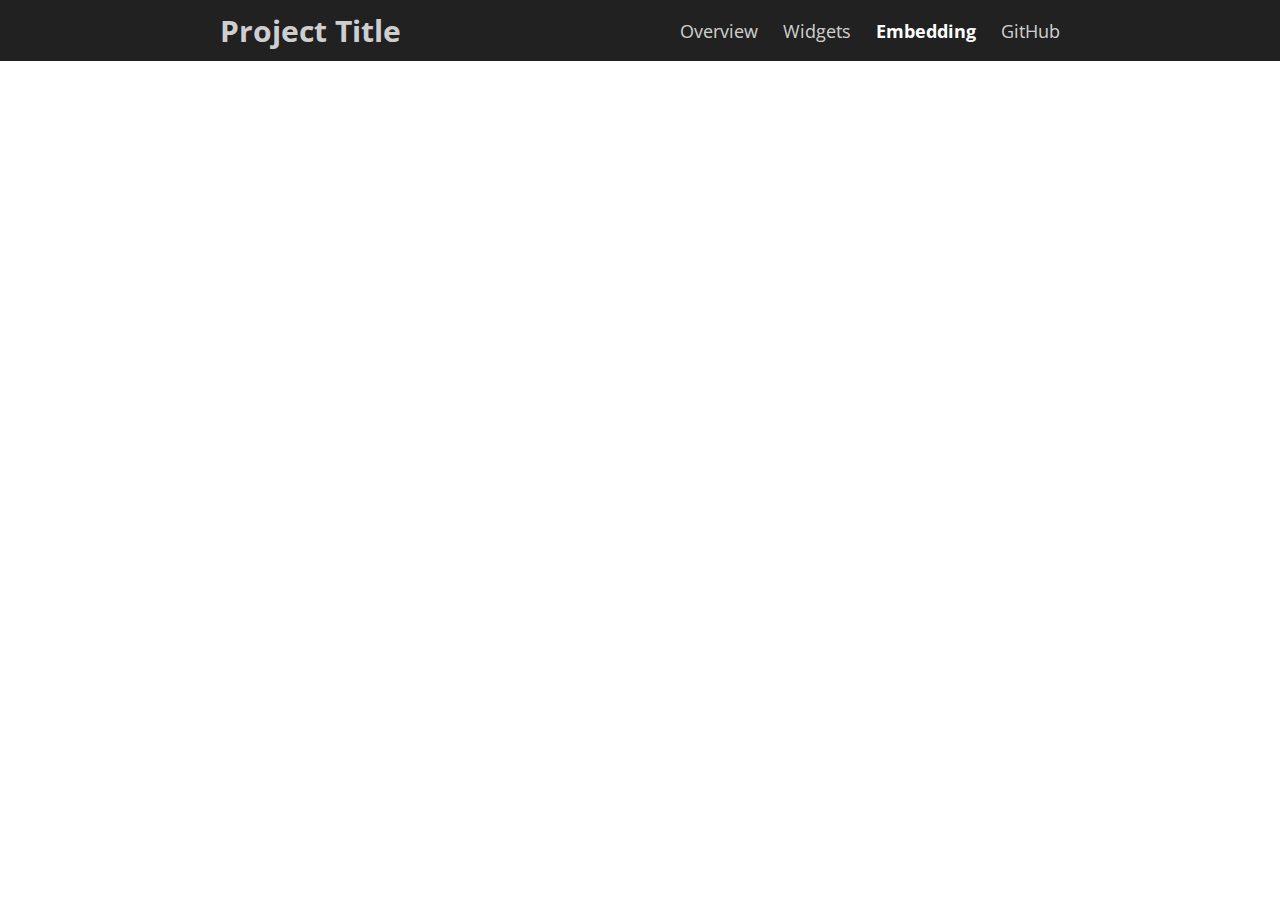
==== embedding.html @ df02e33e "first commit" ====
<!doctype html>
<html>

<head>
  <title>Project Title</title>
  <meta charset="utf-8" name="viewport" content="width=device-width, initial-scale=1">
  <link href="css/frame.css" media="screen" rel="stylesheet" type="text/css" />
  <link href="css/controls.css" media="screen" rel="stylesheet" type="text/css" />
  <link href="css/custom.css" media="screen" rel="stylesheet" type="text/css" />
  <link href='https://fonts.googleapis.com/css?family=Open+Sans:400,700' rel='stylesheet' type='text/css'>
  <link href='https://fonts.googleapis.com/css?family=Open+Sans+Condensed:300,700' rel='stylesheet' type='text/css'>
  <link href="https://fonts.googleapis.com/css?family=Source+Sans+Pro:400,700" rel="stylesheet">
  <script src="https://ajax.googleapis.com/ajax/libs/jquery/3.3.1/jquery.min.js"></script>
  <script src="js/menu.js"></script>
  <style>
    .menu-embedding {
      color: rgb(255, 255, 255) !important;
      opacity: 1 !important;
      font-weight: 700 !important;
    }
  </style>
</head>

<body class="force-no-scroll">
  <div class="menu-container"></div>
  <div class="iframe-container">
    <iframe class="iframe" src="http://yenchiah.me/geo-heatmap/GeoHeatmap.html"></iframe>
  </div>
</body>

</html>
---- css/frame.css ----
/*************************************************************************
 * GitHub: https://github.com/yenchiah/project-website-template
 * Version: v3.27
 * This CSS file is for the website frame
 * If you want to keep this template updated, avoid modifying this file
 * Instead, add your own CSS in the index.css
 *************************************************************************/

html,
body {
  margin: 0;
  padding: 0;
  background-color: white;
  font-family: 'Open Sans', Helvetica, Arial, sans-serif;
  left: 0;
  right: 0;
  width: auto;
}

a {
  outline: none;
  cursor: pointer;
}

img {
  -webkit-touch-callout: none;
  -webkit-user-select: none;
  -khtml-user-select: none;
  -moz-user-select: none;
  -ms-user-select: none;
  user-select: none;
}

video {
  -webkit-touch-callout: none;
  -webkit-user-select: none;
  -khtml-user-select: none;
  -moz-user-select: none;
  -ms-user-select: none;
  user-select: none;
}

h2 {
  font-size: 24px;
  margin: 10px 0 0 0;
  padding: 0;
  font-weight: bold;
  font-family: 'Open Sans', Helvetica, Arial, sans-serif;
}

h3 {
  font-size: 18px;
  margin: 10px 0 0 0;
  padding: 0;
  font-weight: bold;
  font-family: 'Open Sans', Helvetica, Arial, sans-serif;
}

ul,
ol {
  margin: 10px 0 10px 0;
}

li ol,
li ul {
  margin: 0;
}

hr {
  border: 0;
  height: 1px;
  background: #333;
  margin: 0 0 10px 0;
}

.menu-container {
  z-index: 2;
  position: relative;
  width: 100%;
  background-color: #212121;
  min-width: 300px;
  -webkit-touch-callout: none;
  -webkit-user-select: none;
  -khtml-user-select: none;
  -moz-user-select: none;
  -ms-user-select: none;
  user-select: none;
}

.menu {
  position: relative;
  margin: 0 auto;
  max-width: 900px;
}

.menu-table {
  padding: 10px 10px;
  width: 100%;
  margin: 0;
}

.menu-highlight {
  color: rgb(255, 255, 255) !important;
  opacity: 1 !important;
  font-weight: 700 !important;
}

.logo {
  margin-left: 20px;
}

.logo a {
  color: rgba(255, 255, 255, 0.8);
  font-family: 'Open Sans Condensed', Helvetica, Arial, sans-serif;
  font-size: 30px;
  text-decoration: none;
  font-weight: 700;
  flex: 1 auto;
}

.menu-button {
  width: 40px;
  height: 40px;
  display: none;
  cursor: pointer;
  margin-right: 20px;
}

.menu-button img {
  width: 30px;
  height: 30px;
}

.menu-items a {
  color: rgba(255, 255, 255, 0.8);
  text-decoration: none;
  font-weight: 400;
  font-size: 18px;
  flex: 1 auto;
  transition: opacity 0.1s ease-in-out;
  -moz-transition: opacity 0.1s ease-in-out;
  -webkit-transition: opacity 0.1s ease-in-out;
  font-family: 'Open Sans', Helvetica, Arial, sans-serif;
  white-space: nowrap;
}

.menu-items a:not(:last-child) {
  margin-right: 25px;
}

.menu-items a:hover {
  color: rgb(255, 255, 255);
  opacity: 1;
}

.content-container {
  z-index: 1;
  position: relative;
  width: 100%;
  min-width: 300px;
}

.content {
  position: relative;
  margin: 0 auto;
  font-size: 16px;
  font-family: 'Source Sans Pro', Helvetica, Arial, sans-serif;
  font-weight: 300;
  line-height: 1.5;
  max-width: 900px;
  overflow-x: auto;
}

.content p a,
.content ul a,
.content ol a {
  text-decoration: none;
  color: #005cbf;
}

.content p a:hover,
.content ul a:hover,
.content ol a:hover {
  text-decoration: underline;
}

.content-table {
  padding: 20px 10px;
  width: 100%;
  margin: 0;
}

.flex-column {
  display: flex;
  flex-direction: column;
  flex-wrap: wrap;
  justify-content: flex-start;
  align-items: stretch;
  align-content: stretch;
  box-sizing: border-box;
}

.flex-row-space-between {
  display: flex;
  flex-direction: row;
  flex-wrap: wrap;
  justify-content: space-between;
  align-items: center;
  align-content: stretch;
  box-sizing: border-box;
}

.flex-row {
  display: flex;
  flex-direction: row;
  flex-wrap: wrap;
  justify-content: flex-start;
  align-items: center;
  align-content: stretch;
  box-sizing: border-box;
}

.flex-row-center {
  display: flex;
  flex-direction: row;
  flex-wrap: wrap;
  justify-content: center;
  align-items: center;
  align-content: stretch;
  box-sizing: border-box;
}

.flex-item-stretch {
  flex: 1 auto;
}

.flex-item-stretch-2 {
  flex: 1 auto;
}

.flex-item-stretch-3 {
  flex: 1 auto;
}

.flex-item-stretch-4 {
  flex: 1 auto;
}

.flex-item-stretch-5 {
  flex: 1 auto;
}

.flex-item {
  margin: 0 20px;
}

.left-align {
  float: left;
}

.right-align {
  float: right;
}

.full-width {
  width: 100%;
}

.badge-text {
  font-size: 30px;
  font-weight: 700;
}

.text {
  margin: 10px 0 10px 0;
  padding: 0;
}

.text-large-margin {
  margin: 15px 0 15px 0;
  padding: 0;
}

.text-small-margin {
  margin: 5px 0 5px 0;
  padding: 0;
}

.text-no-margin {
  margin: 0;
  padding: 0;
}

.image {
  border-radius: 2px;
  width: 100%;
  margin: 15px 0;
  -webkit-touch-callout: none;
  -webkit-user-select: none;
  -khtml-user-select: none;
  -moz-user-select: none;
  -ms-user-select: none;
  user-select: none;
  display: flex;
}

.image.center {
  align-self: center;
}

.image img,
.image video {
  width: 100%;
  height: 100%;
  box-sizing: border-box;
  display: table-cell;
  overflow: hidden;
  border-radius: 2px;
}

.adaptive-image {
  background-position: center;
  background-repeat: no-repeat;
  background-size: cover;
}

.image-wrap-text {
  float: left;
  margin: 5px 40px 25px 0;
}

.image-caption {
  width: 100%;
  text-align: center;
  margin-top: -10px;
  margin-bottom: 10px;
}

.max-width-400 {
  max-width: 400px;
}

.max-width-140 {
  max-width: 140px;
}

ol.publication {
  display: flex;
  flex-direction: column-reverse;
  list-style: none;
  margin: 7px 0 7px 0;
  padding: 0;
  flex-wrap: wrap;
}

ol.publication li {
  display: flex;
  align-items: baseline;
  margin: 0;
  padding: 0;
}

ol.publication li p:before {
  line-height: 1;
  margin-right: 5px;
}

ol.publication.C-list {
  counter-reset: C-counter;
}

ol.publication.C-list li p {
  counter-increment: C-counter;
}

ol.publication.C-list li p:before {
  content: "[C"counter(C-counter)"]";
}

ol.publication.J-list {
  counter-reset: J-counter;
}

ol.publication.J-list li p {
  counter-increment: J-counter;
}

ol.publication.J-list li p:before {
  content: "[J"counter(J-counter)"]";
}

ol.publication.T-list {
  counter-reset: T-counter;
}

ol.publication.T-list li p {
  counter-increment: T-counter;
}

ol.publication.T-list li p:before {
  content: "[T"counter(T-counter)"]";
}

ol.publication.O-list {
  counter-reset: O-counter;
}

ol.publication.O-list li p {
  counter-increment: O-counter;
}

ol.publication.O-list li p:before {
  content: "[O"counter(O-counter)"]";
}

ol.publication.P-list {
  counter-reset: P-counter;
}

ol.publication.P-list li p {
  counter-increment: P-counter;
}

ol.publication.P-list li p:before {
  content: "[P"counter(P-counter)"]";
}

ol.publication.M-list {
  counter-reset: M-counter;
}

ol.publication.M-list li p {
  counter-increment: M-counter;
}

ol.publication.M-list li p:before {
  content: "[M"counter(M-counter)"]";
}

ol.publication.F-list {
  counter-reset: F-counter;
}

ol.publication.F-list li p {
  counter-increment: F-counter;
}

ol.publication.F-list li p:before {
  content: "[F"counter(F-counter)"]";
}

ol.publication.A-list {
  counter-reset: A-counter;
}

ol.publication.A-list li p {
  counter-increment: A-counter;
}

ol.publication.A-list li p:before {
  content: "[A"counter(A-counter)"]";
}

ol.nested {
  list-style: none;
  counter-reset: item;
}

ol.nested>li:before {
  counter-increment: item;
  content: counters(item, ".") ". ";
  padding-right: 0.6em;
}

.noselect {
  -webkit-touch-callout: none;
  -webkit-user-select: none;
  -khtml-user-select: none;
  -moz-user-select: none;
  -ms-user-select: none;
  user-select: none;
}

.center-align-content {
  display: flex;
  justify-content: center;
  align-items: center;
}

.left-align-content {
  display: flex;
  justify-content: flex-start;
  align-items: center;
}

.text-large {
  font-size: 20px;
}

.text-small {
  font-size: 12px;
}

.text-italic {
  font-style: italic;
}

.text-justify {
  text-align: justify;
}

.text-center {
  text-align: center;
}

.iframe-container {
  position: absolute;
  top: 61px;
  bottom: 0;
  left: 0;
  height: auto;
  width: 100%;
  min-width: 300px;
}

.iframe {
  border: 0;
  width: 100%;
  height: 100%;
}

.iframe-in-body {
  width: 100%;
  height: 400px;
  border: 1px solid #666666;
  margin: 15px 0;
}

.iframe-in-tab {
  width: 100%;
  height: 400px;
  border: 0;
  margin: 0;
  padding: 0;
}

.force-no-scroll {
  overflow-y: hidden;
}

.force-scroll {
  overflow-y: scroll;
}

.highlight-text {
  font-weight: bold;
}

.custom-text-info,
.custom-text-info p,
.custom-text-info a {
  color: #17a2b8;
}

.custom-text-info a:hover {
  color: #007082;
}

.custom-text-primary,
.custom-text-primary p,
.custom-text-primary a {
  color: #007bff;
}

.custom-text-primary a:hover {
  color: #005cbf;
}

.custom-text-danger,
.custom-text-danger p,
.custom-text-danger a {
  color: #dc3545;
}

.custom-text-danger a:hover {
  color: #a71120;
}

.gallery {
  display: flex;
  flex-direction: row;
  flex-wrap: wrap;
  justify-content: flex-start;
  align-items: center;
  align-content: stretch;
  box-sizing: border-box;
  width: 100%;
  padding: 0 10px;
}

.gallery a {
  border: 1px solid rgba(0, 0, 0, 0);
  color: black;
  text-decoration: none;
  padding: 10px;
  cursor: default;
  -webkit-touch-callout: none;
  -webkit-user-select: none;
  -khtml-user-select: none;
  -moz-user-select: none;
  -ms-user-select: none;
  user-select: none;
}

.gallery a>img,
.gallery a>video {
  border-radius: 2px;
  width: 100%;
  background-image: url(../img/loading.gif);
  background-repeat: no-repeat;
  background-size: 30px 30px;
  background-position: center;
  min-height: 50px;
}

.gallery a>div {
  width: 100%;
  text-align: center;
}

.custom-table-container {
  display: grid;
  width: fit-content;
  width: -moz-fit-content;
  margin: 15px 0;
}

.custom-table-container.center {
  margin-left: auto;
  margin-right: auto;
}

.custom-table {
  display: block;
  overflow-x: auto;
  border: 1px solid #666666;
  border-collapse: collapse;
  border-spacing: 0;
  empty-cells: show;
  margin: 0;
  padding: 0;
}

.custom-table thead {
  text-align: left;
  border-bottom: 1px solid #666666;
}

.custom-table tfoot {
  border-top: 1px solid #666666;
}

.custom-table tr.bg-color-gray {
  background-color: #dadada;
}

.custom-table tr.bg-color-light-gray {
  background-color: #efefef;
}

.custom-table td,
.custom-table th {
  padding: 5px 10px;
}

.no-top-margin {
  margin-top: 0;
}

.no-bottom-margin {
  margin-bottom: 0;
}

.break-long-url {
  /* These are technically the same, but use both */
  overflow-wrap: break-word;
  word-wrap: break-word;

  -ms-word-break: break-all;
  /* This is the dangerous one in WebKit, as it breaks things wherever */
  word-break: break-all;
  /* Instead use this non-standard one: */
  word-break: break-word;

  /* Adds a hyphen where the word breaks, if supported (No Blink) */
  -ms-hyphens: auto;
  -moz-hyphens: auto;
  -webkit-hyphens: auto;
  hyphens: auto;
}

.graph-title {
  font-size: 20px;
  margin-bottom: 0;
  margin-top: 15px;
}

.add-top-margin {
  margin-top: 15px;
}

.add-top-margin-small {
  margin-top: 5px;
}

.add-top-margin-large {
  margin-top: 20px;
}

.add-bottom-margin {
  margin-bottom: 15px;
}

.add-bottom-margin-small {
  margin-bottom: 5px;
}

.add-bottom-margin-large {
  margin-bottom: 20px;
}

@media screen and (min-width: 900px) {
  .flex-item-stretch {
    flex: 1;
  }

  .flex-item-stretch-2 {
    flex: 2;
  }

  .flex-item-stretch-3 {
    flex: 3;
  }

  .flex-item-stretch-4 {
    flex: 4;
  }

  .flex-item-stretch-5 {
    flex: 5;
  }
}

@media screen and (max-width: 750px) {
  .logo {
    -webkit-tap-highlight-color: transparent;
  }

  .menu-items {
    display: none;
    width: 100%;
  }

  .menu-items a:first-child {
    margin-top: 10px;
  }

  .menu-items a {
    width: 100%;
    padding: 10px 0;
    border-top: 1px solid rgba(255, 255, 255, 0.5);
  }

  .menu-button {
    display: flex;
    flex-direction: row;
    flex-wrap: wrap;
    justify-content: flex-end;
    align-items: center;
    align-content: stretch;
    box-sizing: border-box;
    -webkit-tap-highlight-color: transparent;
  }

  .menu-button:focus {
    pointer-events: none;
  }

  .menu-button:focus+.menu-items {
    display: block;
  }

  .menu-button:focus+.menu-items a {
    display: block;
  }

  .menu-items:hover {
    display: block;
  }

  .menu-items>a {
    display: block;
  }

  .image-wrap-text {
    max-width: 100%;
    margin-bottom: 20px;
    margin-right: 0;
  }
}

@media screen and (min-width: 900px) {
  .gallery a {
    flex: 1 0 25%;
    max-width: 25%;
  }
}

@media screen and (min-width: 700px) and (max-width: 900px) {
  .gallery a {
    flex: 1 0 33.3%;
    max-width: 33.3%;
  }
}

@media screen and (min-width: 500px) and (max-width: 700px) {
  .gallery a {
    flex: 1 0 50%;
    max-width: 50%;
  }
}

@media screen and (max-width: 500px) {
  .gallery a {
    flex: 1 0 100%;
    max-width: 100%;
  }
}
---- css/controls.css ----
/*************************************************************************
 * GitHub: https://github.com/yenchiah/project-website-template
 * Version: v3.27
 * This CSS file has control elements that do not require JavaScript
 * If you want to keep this template updated, avoid modifying this file
 * Instead, add your own CSS in the index.css
 *************************************************************************/

.custom-image-button {
  display: flex;
  flex-direction: column;
  flex-wrap: wrap;
  justify-content: flex-start;
  align-items: stretch;
  align-content: stretch;
  box-sizing: border-box;
  text-decoration: none;
  -webkit-touch-callout: none;
  -webkit-user-select: none;
  -khtml-user-select: none;
  -moz-user-select: none;
  -ms-user-select: none;
  user-select: none;
}

.custom-button {
  font-family: 'Open Sans', Helvetica, Arial, sans-serif;
  padding: 10px 20px;
  text-align: center;
  font-size: 14px;
  line-height: 15px;
  outline: none;
  border-radius: 2px;
  cursor: pointer;
  box-shadow: none;
  transition: background-color 0.1s, box-shadow 0.1s, border 0.1s;
  text-decoration: none;
  display: block;
  box-sizing: border-box;
  color: white;
  border: 1px solid #7d7d7d;
  background-color: #7d7d7d;
  -webkit-touch-callout: none;
  -webkit-user-select: none;
  -khtml-user-select: none;
  -moz-user-select: none;
  -ms-user-select: none;
  user-select: none;
}

.custom-button:not(:disabled):hover {
  background-color: #4d4d4d;
  border-color: #4d4d4d;
}

.custom-button:not(:disabled):active {
  background-color: #4d4d4d;
  border-color: #4d4d4d;
}

.custom-button:disabled {
  opacity: 0.4;
  cursor: default;
}

.custom-button-primary {
  background-color: #007bff;
  border-color: #007bff;
}

.custom-button-primary:not(:disabled):hover {
  background-color: #005cbf;
  border-color: #005cbf;
}

.custom-button-primary:not(:disabled):active {
  background-color: #005cbf;
  border-color: #005cbf;
}

.custom-button-danger {
  background-color: #dc3545;
  border-color: #dc3545;
}

.custom-button-danger:not(:disabled):hover {
  background-color: #a71120;
  border-color: #a71120;
}

.custom-button-danger:not(:disabled):active {
  background-color: #a71120;
  border-color: #a71120;
}

.custom-button-info {
  background-color: #17a2b8;
  border-color: #17a2b8;
}

.custom-button-info:not(:disabled):hover {
  background-color: #007082;
  border-color: #007082;
}

.custom-button-info:not(:disabled):active {
  background-color: #007082;
  border-color: #007082;
}

.custom-button-flat {
  font-family: 'Open Sans', Helvetica, Arial, sans-serif;
  text-align: center;
  font-size: 16px;
  line-height: 16px;
  outline: none;
  border-radius: 48px;
  cursor: pointer;
  box-shadow: none;
  transition: background-color 0.1s, box-shadow 0.1s, border 0.1s;
  text-decoration: none;
  color: black;
  border: 1px solid #777777;
  background-color: white;
  padding: 13px;
  display: flex;
  flex-direction: row;
  flex-wrap: wrap;
  justify-content: center;
  align-items: center;
  align-content: center;
  box-sizing: border-box;
  -webkit-touch-callout: none;
  -webkit-user-select: none;
  -khtml-user-select: none;
  -moz-user-select: none;
  -ms-user-select: none;
  user-select: none;
}

.custom-button-flat.large {
  font-size: 18px;
  line-height: 18px;
  padding: 17px;
  border-radius: 56px;
}

.custom-button-flat.small {
  font-size: 14px;
  line-height: 14px;
  padding: 12px;
  border-radius: 42px;
}

.custom-button-flat:disabled {
  opacity: 0.4;
  cursor: default;
}

.custom-button-flat img {
  width: 20px;
  height: 20px;
}

.custom-button-flat.small img {
  width: 16px;
  height: 16px;
}

.custom-button-flat.large img {
  width: 24px;
  height: 24px;
}

.custom-button-flat span {
  margin-left: 6px;
}

input.custom-textbox,
textarea.custom-textbox {
  font-family: 'Source Sans Pro', Helvetica, Arial, sans-serif;
  box-sizing: border-box;
  padding: 5px 10px;
  background: rgb(255, 255, 255);
  border: 1px solid #7d7d7d;
  font-size: 16px;
  outline: none;
  border-radius: 2px;
  resize: vertical;
}

input.custom-textbox {
  min-height: 37px;
  max-height: 37px;
}

textarea.custom-textbox {
  min-height: 60px;
  max-height: 200px;
}

input[readonly].custom-textbox,
textarea[readonly].custom-textbox {
  cursor: default;
  background: rgb(230, 230, 230);
}

.control-group {
  display: flex;
  flex-direction: row;
  flex-wrap: wrap;
  justify-content: flex-start;
  align-items: center;
  align-content: stretch;
  box-sizing: border-box;
  -webkit-touch-callout: none;
  -webkit-user-select: none;
  -khtml-user-select: none;
  -moz-user-select: none;
  -ms-user-select: none;
  user-select: none;
}

.control-group .custom-image-button {
  margin: 10px 0 10px 0;
}

.control-group .custom-image-button:not(:last-child) {
  margin-right: 15px;
}

.control-group .custom-button {
  margin: 10px 0 10px 0;
}

.control-group .custom-button:not(:last-child) {
  margin-right: 15px;
}

.control-group .custom-button-flat {
  margin: 10px 0 10px 0;
}

.control-group .custom-button-flat:not(:last-child) {
  margin-right: 15px;
}

.control-group .custom-textbox {
  margin: 10px 0 10px 0;
}

.control-group .custom-textbox:not(:last-child) {
  margin-right: 15px;
}

@media screen and (max-width: 500px) {
  .stretch-on-mobile {
    margin-left: 0 !important;
    margin-right: 0 !important;
    flex: 1 0 100%;
    max-width: 100%;
  }
}

.pulse-white {
  box-shadow: 0 0 0 rgba(255, 255, 255, 0.5);
  animation: pulse-white 2s infinite;
}

@-webkit-keyframes pulse-white {
  0% {
    -webkit-box-shadow: 0 0 0 0 rgba(255, 255, 255, 0.5);
  }

  70% {
    -webkit-box-shadow: 0 0 0 15px rgba(255, 255, 255, 0);
  }

  100% {
    -webkit-box-shadow: 0 0 0 0 rgba(255, 255, 255, 0);
  }
}

@keyframes pulse-white {
  0% {
    -moz-box-shadow: 0 0 0 0 rgba(255, 255, 255, 0.5);
    box-shadow: 0 0 0 0 rgba(255, 255, 255, 0.5);
  }

  70% {
    -moz-box-shadow: 0 0 0 15px rgba(255, 255, 255, 0);
    box-shadow: 0 0 0 15px rgba(255, 255, 255, 0);
  }

  100% {
    -moz-box-shadow: 0 0 0 0 rgba(255, 255, 255, 0);
    box-shadow: 0 0 0 0 rgba(255, 255, 255, 0);
  }
}

.pulse-black {
  box-shadow: 0 0 0 rgba(0, 0, 0, 0.5);
  animation: pulse-black 2s infinite;
}

@-webkit-keyframes pulse-black {
  0% {
    -webkit-box-shadow: 0 0 0 0 rgba(0, 0, 0, 0.5);
  }

  70% {
    -webkit-box-shadow: 0 0 0 15px rgba(0, 0, 0, 0);
  }

  100% {
    -webkit-box-shadow: 0 0 0 0 rgba(0, 0, 0, 0);
  }
}

@keyframes pulse-black {
  0% {
    -moz-box-shadow: 0 0 0 0 rgba(0, 0, 0, 0.5);
    box-shadow: 0 0 0 0 rgba(0, 0, 0, 0.5);
  }

  70% {
    -moz-box-shadow: 0 0 0 15px rgba(0, 0, 0, 0);
    box-shadow: 0 0 0 15px rgba(0, 0, 0, 0);
  }

  100% {
    -moz-box-shadow: 0 0 0 0 rgba(0, 0, 0, 0);
    box-shadow: 0 0 0 0 rgba(0, 0, 0, 0);
  }
}

.pulse-primary {
  box-shadow: 0 0 0 rgba(0, 123, 255, 0.5);
  animation: pulse-primary 2s infinite;
}

@-webkit-keyframes pulse-primary {
  0% {
    -webkit-box-shadow: 0 0 0 0 rgba(0, 123, 255, 0.5);
  }

  70% {
    -webkit-box-shadow: 0 0 0 15px rgba(0, 123, 255, 0);
  }

  100% {
    -webkit-box-shadow: 0 0 0 0 rgba(0, 123, 255, 0);
  }
}

@keyframes pulse-primary {
  0% {
    -moz-box-shadow: 0 0 0 0 rgba(0, 123, 255, 0.5);
    box-shadow: 0 0 0 0 rgba(0, 123, 255, 0.5);
  }

  70% {
    -moz-box-shadow: 0 0 0 15px rgba(0, 123, 255, 0);
    box-shadow: 0 0 0 15px rgba(0, 123, 255, 0);
  }

  100% {
    -moz-box-shadow: 0 0 0 0 rgba(0, 123, 255, 0);
    box-shadow: 0 0 0 0 rgba(0, 123, 255, 0);
  }
}

.pulse-danger {
  box-shadow: 0 0 0 rgba(220, 53, 69, 0.5);
  animation: pulse-danger 2s infinite;
}

@-webkit-keyframes pulse-danger {
  0% {
    -webkit-box-shadow: 0 0 0 0 rgba(220, 53, 69, 0.5);
  }

  70% {
    -webkit-box-shadow: 0 0 0 15px rgba(220, 53, 69, 0);
  }

  100% {
    -webkit-box-shadow: 0 0 0 0 rgba(220, 53, 69, 0);
  }
}

@keyframes pulse-danger {
  0% {
    -moz-box-shadow: 0 0 0 0 rgba(220, 53, 69, 0.5);
    box-shadow: 0 0 0 0 rgba(220, 53, 69, 0.5);
  }

  70% {
    -moz-box-shadow: 0 0 0 15px rgba(220, 53, 69, 0);
    box-shadow: 0 0 0 15px rgba(220, 53, 69, 0);
  }

  100% {
    -moz-box-shadow: 0 0 0 0 rgba(220, 53, 69, 0);
    box-shadow: 0 0 0 0 rgba(220, 53, 69, 0);
  }
}

.pulse-info {
  box-shadow: 0 0 0 rgba(23, 162, 184, 0.5);
  animation: pulse-info 2s infinite;
}

@-webkit-keyframes pulse-info {
  0% {
    -webkit-box-shadow: 0 0 0 0 rgba(23, 162, 184, 0.5);
  }

  70% {
    -webkit-box-shadow: 0 0 0 15px rgba(23, 162, 184, 0);
  }

  100% {
    -webkit-box-shadow: 0 0 0 0 rgba(23, 162, 184, 0);
  }
}

@keyframes pulse-info {
  0% {
    -moz-box-shadow: 0 0 0 0 rgba(23, 162, 184, 0.5);
    box-shadow: 0 0 0 0 rgba(23, 162, 184, 0.5);
  }

  70% {
    -moz-box-shadow: 0 0 0 15px rgba(23, 162, 184, 0);
    box-shadow: 0 0 0 15px rgba(23, 162, 184, 0);
  }

  100% {
    -moz-box-shadow: 0 0 0 0 rgba(23, 162, 184, 0);
    box-shadow: 0 0 0 0 rgba(23, 162, 184, 0);
  }
}
---- css/custom.css ----
/*************************************************************************
 * Your custom CSS file
 *************************************************************************/

.custom-dropdown {
  width: 240px;
}

.custom-textbox {
  width: 240px;
}

#dialog-1,
#dialog-2,
#dialog-3,
#dialog-4,
#share-dialog {
  display: none;
}

#share-url {
  width: 100%;
  -webkit-touch-callout: default !important;
  -webkit-user-select: text !important;
  -khtml-user-select: text !important;
  -moz-user-select: text !important;
  -ms-user-select: text !important;
  user-select: text !important;
}

#share-url-copy-prompt {
  display: none;
  color: #007bff;
}
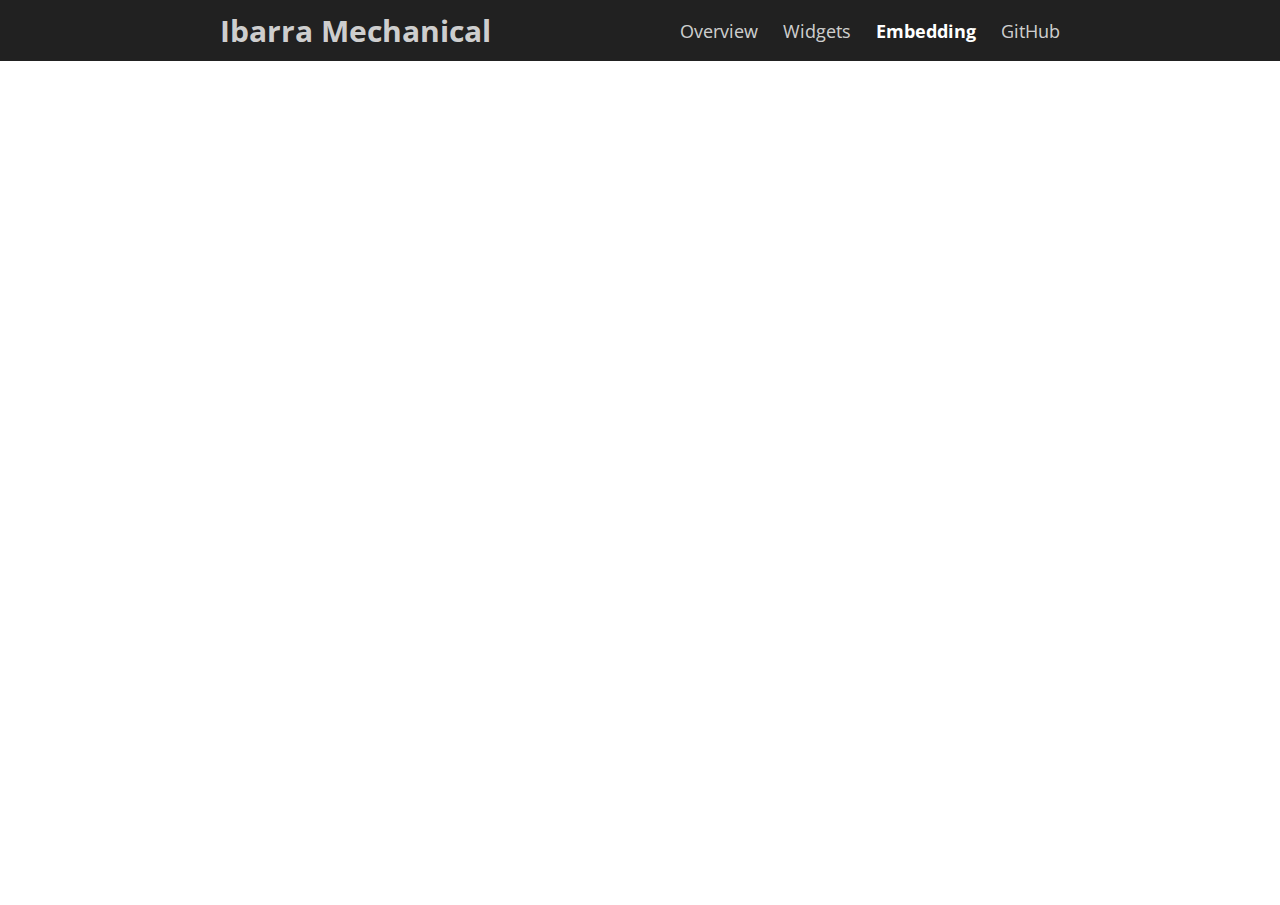
==== commit 9a044160: "Update embedding.html" ====
--- a/embedding.html
+++ b/embedding.html
@@ -2,7 +2,7 @@
 <html>
 
 <head>
-  <title>Project Title</title>
+  <title>Ibarra Mechanical</title>
   <meta charset="utf-8" name="viewport" content="width=device-width, initial-scale=1">
   <link href="css/frame.css" media="screen" rel="stylesheet" type="text/css" />
   <link href="css/controls.css" media="screen" rel="stylesheet" type="text/css" />
@@ -28,4 +28,4 @@
   </div>
 </body>
 
-</html>+</html>
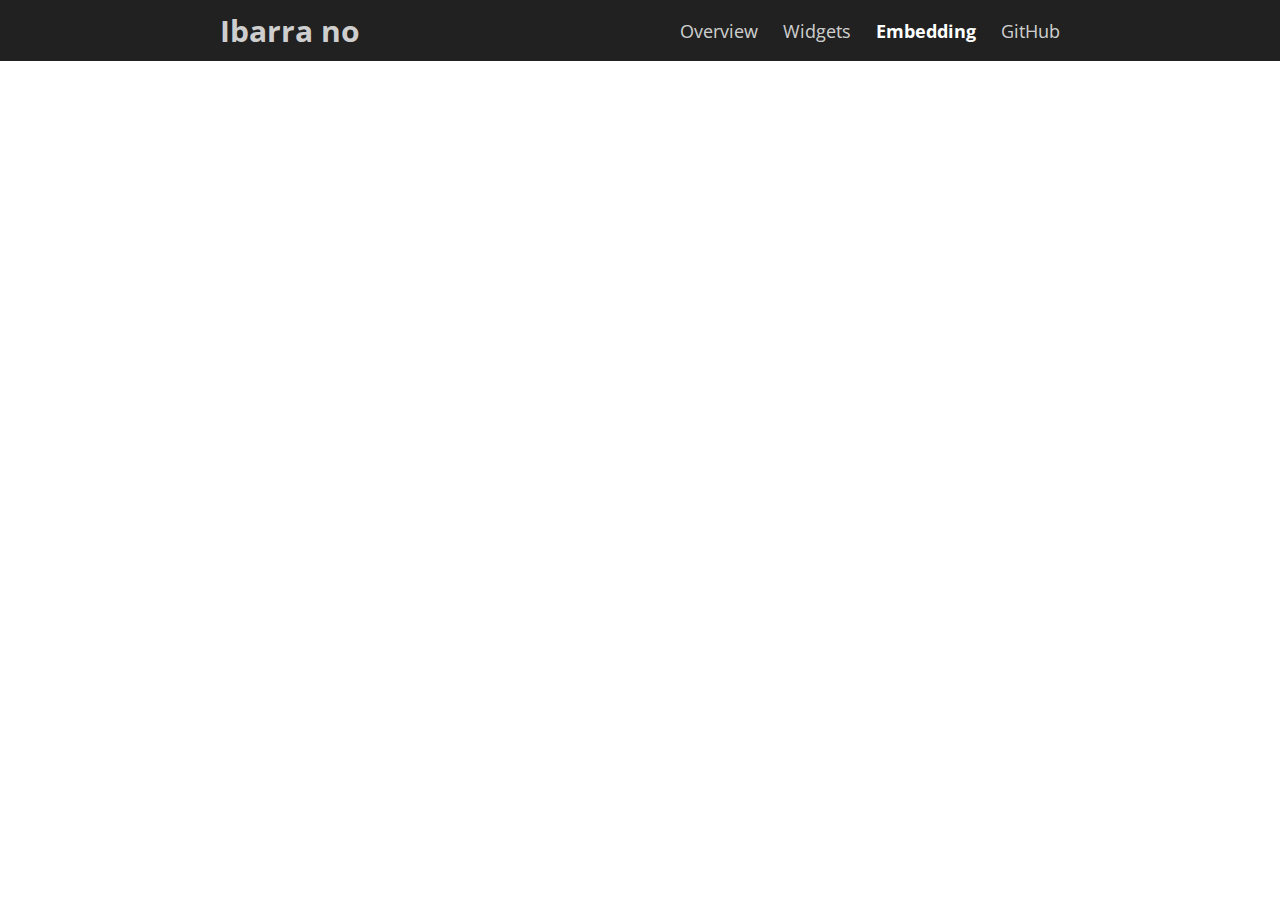
==== commit 72d725e2: "Update embedding.html" ====
--- a/embedding.html
+++ b/embedding.html
@@ -2,7 +2,7 @@
 <html>
 
 <head>
-  <title>Ibarra Mechanical</title>
+  <title>Ibarra ss</title>
   <meta charset="utf-8" name="viewport" content="width=device-width, initial-scale=1">
   <link href="css/frame.css" media="screen" rel="stylesheet" type="text/css" />
   <link href="css/controls.css" media="screen" rel="stylesheet" type="text/css" />
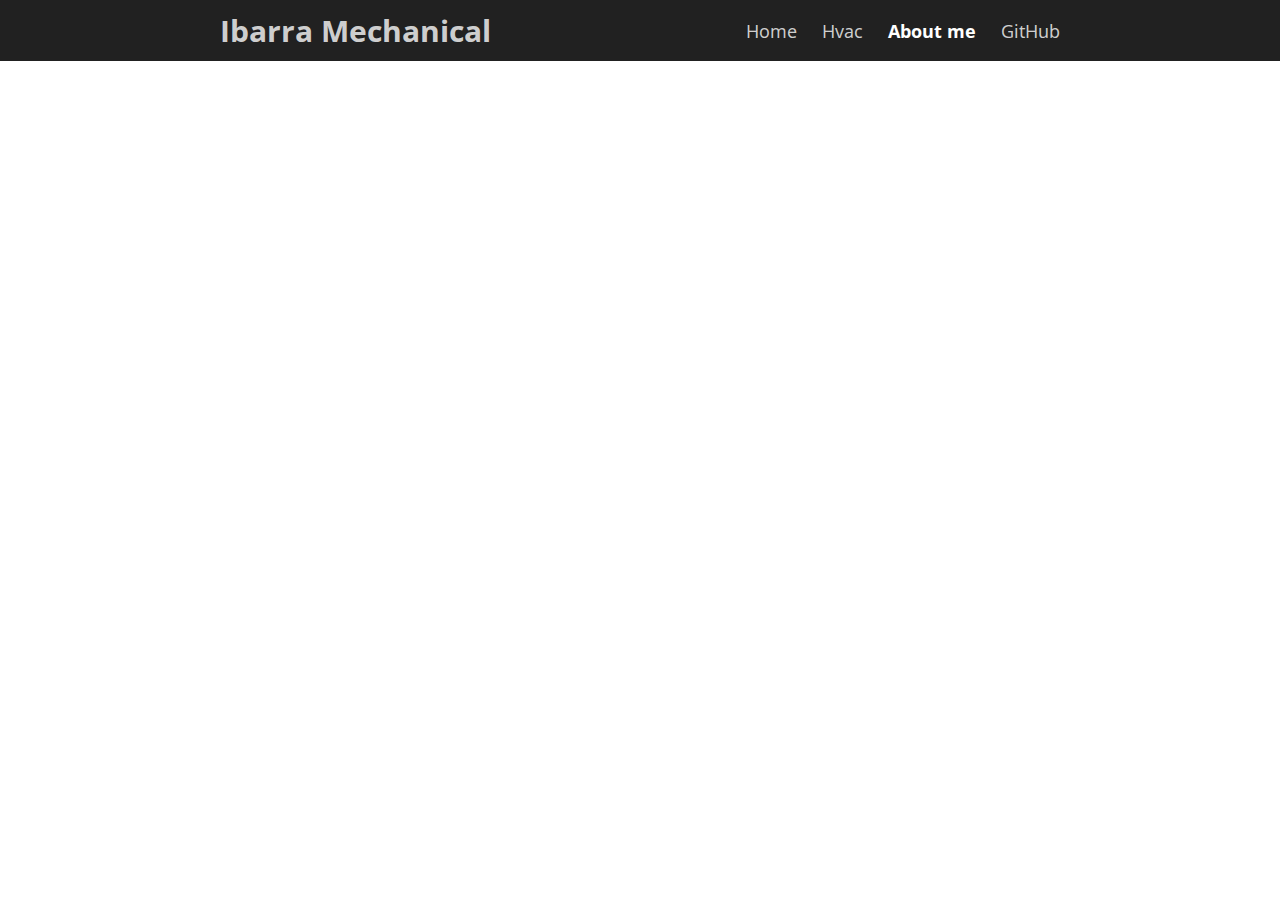
==== commit 8efcbed7: "fixing coment" ====
--- a/embedding.html
+++ b/embedding.html
@@ -2,7 +2,7 @@
 <html>
 
 <head>
-  <title>Ibarra ss</title>
+  <title>Ibarra Mehcanical</title>
   <meta charset="utf-8" name="viewport" content="width=device-width, initial-scale=1">
   <link href="css/frame.css" media="screen" rel="stylesheet" type="text/css" />
   <link href="css/controls.css" media="screen" rel="stylesheet" type="text/css" />
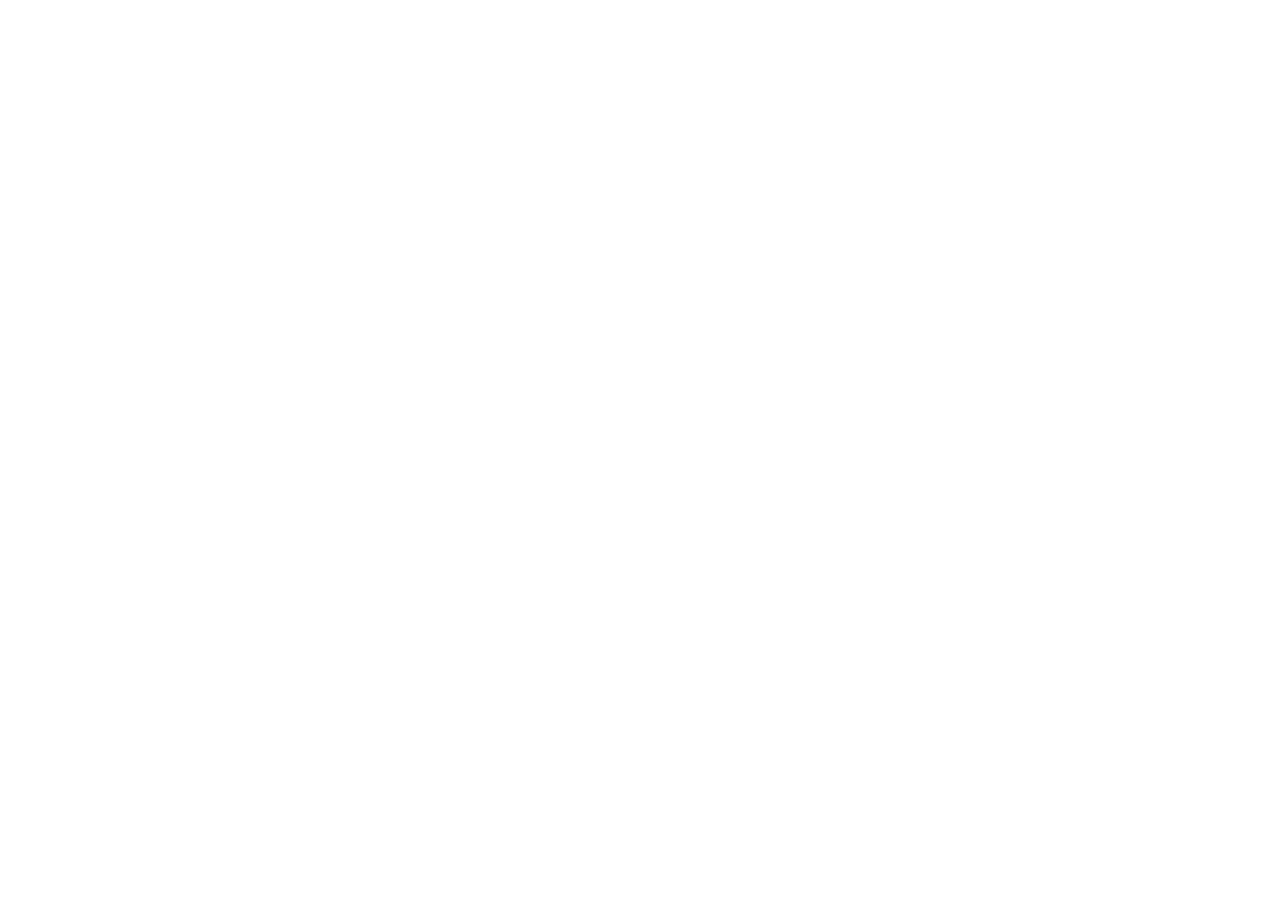
==== commit a95c0ff4: "bunch of stuff" ====
--- a/embedding.html
+++ b/embedding.html
@@ -20,12 +20,12 @@
     }
   </style>
 </head>
-
+<!--
 <body class="force-no-scroll">
   <div class="menu-container"></div>
   <div class="iframe-container">
     <iframe class="iframe" src="http://yenchiah.me/geo-heatmap/GeoHeatmap.html"></iframe>
   </div>
-</body>
+</body>  -->
 
 </html>
--- a/css/frame.css
+++ b/css/frame.css
@@ -8,13 +8,14 @@
 
 html,
 body {
-  margin: 0;
+  margin: 0px;
   padding: 0;
   background-color: white;
   font-family: 'Open Sans', Helvetica, Arial, sans-serif;
   left: 0;
   right: 0;
-  width: auto;
+  width: 100%
+  height: 100%;
 }
 
 a {
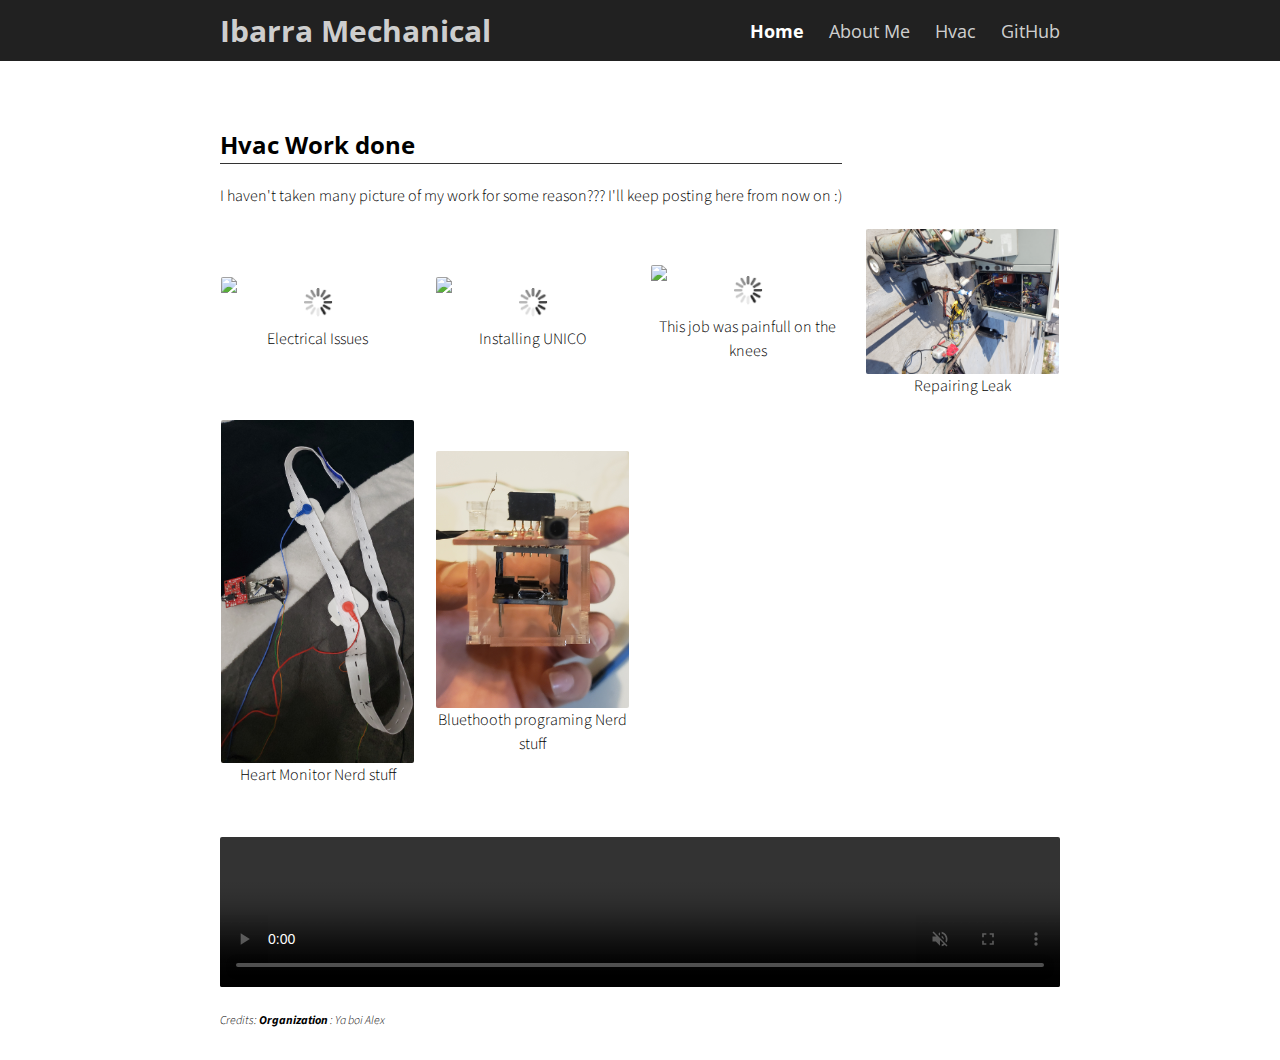
==== commit a8ed12a1: "photos" ====
--- a/embedding.html
+++ b/embedding.html
@@ -2,9 +2,10 @@
 <html>
 
 <head>
-  <title>Ibarra Mehcanical</title>
+  <title>Ibarra Mechanical</title>
   <meta charset="utf-8" name="viewport" content="width=device-width, initial-scale=1">
   <link href="css/frame.css" media="screen" rel="stylesheet" type="text/css" />
+  <link href="https://fonts.googleapis.com/css?family=Quicksand:300,500" rel="stylesheet">
   <link href="css/controls.css" media="screen" rel="stylesheet" type="text/css" />
   <link href="css/custom.css" media="screen" rel="stylesheet" type="text/css" />
   <link href='https://fonts.googleapis.com/css?family=Open+Sans:400,700' rel='stylesheet' type='text/css'>
@@ -12,20 +13,433 @@
   <link href="https://fonts.googleapis.com/css?family=Source+Sans+Pro:400,700" rel="stylesheet">
   <script src="https://ajax.googleapis.com/ajax/libs/jquery/3.3.1/jquery.min.js"></script>
   <script src="js/menu.js"></script>
+  <meta name="format-detection" content="telephone=no">
   <style>
-    .menu-embedding {
+  @import url('https://fonts.googleapis.com/css2?family=Cairo:wght@600&display=swap');
+    .menu-index {
+      color: rgb(255, 255, 255) !important;
+      opacity: 1 !important;
+      font-weight: 700 !important;
+    }
+    .menu-index {
       color: rgb(255, 255, 255) !important;
       opacity: 1 !important;
       font-weight: 700 !important;
     }
   </style>
+ <style>
+    #heading { color: #505050; }
+	font-family: 'Cairo', sans-serif;
+
+h1, h2, h3, h4, h5, h6, p {
+ font-weight: 700;
+}Copied!
+  </style>
 </head>
-<!--
-<body class="force-no-scroll">
+
+<body>
   <div class="menu-container"></div>
-  <div class="iframe-container">
-    <iframe class="iframe" src="http://yenchiah.me/geo-heatmap/GeoHeatmap.html"></iframe>
+  <div class="content-container">
+    <div class="content">
+      <div class="content-table flex-column">
+        <!-------------------------------------------------------------------------------------------->
+        <!--Start Intro-->
+        
+     
+        <!-------------------------------------------------------------------------------------------->
+        <!--Start Text around Image
+        <div class="flex-row">
+          <div class="flex-item flex-column">
+            <h2 class="add-top-margin">Text around Image</h2>
+            <hr>
+            <p class="text">
+              <img class="image image-wrap-text max-width-400" src="img/dummay-img.png">
+              Sed ut perspiciatis unde omnis iste natus error sit voluptatem accusantium doloremque laudantium, totam rem
+              aperiam, eaque ipsa quae ab illo inventore veritatis et quasi architecto beatae vitae dicta sunt explicabo.
+              Nemo enim ipsam voluptatem quia voluptas sit aspernatur aut odit aut fugit, sed quia consequuntur magni
+              dolores eos qui ratione voluptatem sequi nesciunt. Neque porro quisquam est, qui dolorem ipsum quia dolor sit
+              amet, consectetur, adipisci velit, sed quia non numquam eius modi tempora incidunt ut labore et dolore magnam
+              aliquam quaerat voluptatem. Ut enim ad minima veniam, quis nostrum exercitationem ullam corporis suscipit
+              laboriosam, nisi ut aliquid ex ea commodi consequatur? Quis autem vel eum iure reprehenderit qui in ea
+              voluptate velit esse quam nihil molestiae consequatur, vel illum qui dolorem eum fugiat quo voluptas nulla
+              pariatur? At vero eos et accusamus et iusto odio dignissimos ducimus qui blanditiis praesentium voluptatum
+              deleniti atque corrupti quos dolores et quas molestias excepturi sint occaecati cupiditate non provident,
+              similique sunt in culpa qui officia deserunt mollitia animi, id est laborum et dolorum fuga. Et harum quidem
+              rerum facilis est et expedita distinctio. Nam libero tempore, cum soluta nobis est eligendi optio cumque nihil
+              impedit quo minus id quod maxime placeat facere possimus, omnis voluptas assumenda est, omnis.
+            </p>
+          </div>
+        </div> -->
+        <!--End Text around Image-->
+        <!-------------------------------------------------------------------------------------------->
+        <!--Start Text with Centered Image and Table
+        <div class="flex-row">
+          <div class="flex-item flex-column">
+            <h2 class="add-top-margin">Text with Centered Image and Table</h2>
+            <hr>
+         
+            <p class="text text-center graph-title">
+              This is the title for the bottom image
+            </p>
+            <img class="image center max-width-400 add-top-margin-small" src="img/dummay-img.png">
+            <p class="text">
+              Li Europan lingues es membres del sam familie. Lor separat existentie es un myth. Por scientie, musica,
+              sport etc, litot Europa usa li sam vocabular. Li lingues differe solmen in li grammatica, li pronunciation e
+              li plu commun vocabules. Omnicos directe al desirabilite de un nov lingua franca: On refusa continuar payar
+              custosi traductores. At solmen va esser.
+            </p>
+            <p class="text text-center graph-title">
+              This is the title for the bottom table
+            </p>
+            <div class="custom-table-container center add-top-margin-small">
+              <table class="custom-table">
+                <thead>
+                  <tr class="bg-color-gray">
+                    <th>Number of</th>
+                    <th class="text-center">Unique Users</th>
+                    <th class="text-center">Smell Reports</th>
+                    <th class="text-center">Interaction Events</th>
+                  </tr>
+                </thead>
+                <tbody>
+                  <tr>
+                    <td>Enthusiasts</td>
+                    <td class="text-center">9.4%</td>
+                    <td class="text-center">50.6%</td>
+                    <td class="text-center">44.8%</td>
+                  </tr>
+                  <tr class="bg-color-light-gray">
+                    <td>Explorers</td>
+                    <td class="text-center">36.1%</td>
+                    <td class="text-center">37.3%</td>
+                    <td class="text-center">27.3%</td>
+                  </tr>
+                  <tr>
+                    <td>Contributors</td>
+                    <td class="text-center">13.0%</td>
+                    <td class="text-center">12.1%</td>
+                    <td class="text-center">n/a</td>
+                  </tr>
+                  <tr class="bg-color-light-gray">
+                    <td>Observers</td>
+                    <td class="text-center">41.6%</td>
+                    <td class="text-center">n/a</td>
+                    <td class="text-center">27.9%</td>
+                  </tr>
+                </tbody>
+                <tfoot>
+                  <tr>
+                    <td>Size (N)</td>
+                    <td class="text-center">2,237</td>
+                    <td class="text-center">8,112</td>
+                    <td class="text-center">79,447</td>
+                  </tr>
+                </tfoot>
+              </table>
+            </div>
+            <p class="text text-center graph-title">
+              This is the title for the bottom very long scrollable table
+            </p>
+            <div class="custom-table-container center add-top-margin-small">
+              <table class="custom-table">
+                <thead>
+                  <tr class="bg-color-gray">
+                    <th class="text-center">Smell Rating</th>
+                    <th class="text-center">2019</th>
+                    <th class="text-center">2018</th>
+                    <th class="text-center">2017</th>
+                    <th class="text-center">2016</th>
+                    <th class="text-center">2015</th>
+                    <th class="text-center">2014</th>
+                    <th class="text-center">2013</th>
+                    <th class="text-center">2012</th>
+                    <th class="text-center">2011</th>
+                    <th class="text-center">2010</th>
+                    <th class="text-center">2009</th>
+                    <th class="text-center">2008</th>
+                    <th class="text-center">2007</th>
+                  </tr>
+                </thead>
+                <tbody>
+                  <tr>
+                    <td class="text-center">1</td>
+                    <td class="text-center">1,711 (9.5%)</td>
+                    <td class="text-center">1,199 (13.0%)</td>
+                    <td class="text-center">1,658 (20.4%)</td>
+                    <td class="text-center">1,199 (13.0%)</td>
+                    <td class="text-center">1,658 (20.4%)</td>
+                    <td class="text-center">1,199 (13.0%)</td>
+                    <td class="text-center">1,658 (20.4%)</td>
+                    <td class="text-center">1,199 (13.0%)</td>
+                    <td class="text-center">1,658 (20.4%)</td>
+                    <td class="text-center">1,199 (13.0%)</td>
+                    <td class="text-center">1,658 (20.4%)</td>
+                    <td class="text-center">1,199 (13.0%)</td>
+                    <td class="text-center">1,658 (20.4%)</td>
+                  </tr>
+                  <tr class="bg-color-light-gray">
+                    <td class="text-center">2</td>
+                    <td class="text-center">798 (4.4%)</td>
+                    <td class="text-center">497 (5.4%)</td>
+                    <td class="text-center">665 (8.2%)</td>
+                    <td class="text-center">497 (5.4%)</td>
+                    <td class="text-center">665 (8.2%)</td>
+                    <td class="text-center">497 (5.4%)</td>
+                    <td class="text-center">665 (8.2%)</td>
+                    <td class="text-center">497 (5.4%)</td>
+                    <td class="text-center">665 (8.2%)</td>
+                    <td class="text-center">497 (5.4%)</td>
+                    <td class="text-center">665 (8.2%)</td>
+                    <td class="text-center">497 (5.4%)</td>
+                    <td class="text-center">665 (8.2%)</td>
+                  </tr>
+                  <tr>
+                    <td class="text-center">3</td>
+                    <td class="text-center">4,305 (23.9%)</td>
+                    <td class="text-center">2,649 (28.8%)</td>
+                    <td class="text-center">2,246 (27.7%)</td>
+                    <td class="text-center">2,649 (28.8%)</td>
+                    <td class="text-center">2,246 (27.7%)</td>
+                    <td class="text-center">2,649 (28.8%)</td>
+                    <td class="text-center">2,246 (27.7%)</td>
+                    <td class="text-center">2,649 (28.8%)</td>
+                    <td class="text-center">2,246 (27.7%)</td>
+                    <td class="text-center">2,649 (28.8%)</td>
+                    <td class="text-center">2,246 (27.7%)</td>
+                    <td class="text-center">2,649 (28.8%)</td>
+                    <td class="text-center">2,246 (27.7%)</td>
+                  </tr>
+                  <tr class="bg-color-light-gray">
+                    <td class="text-center">4</td>
+                    <td class="text-center">5,804 (32.3%)</td>
+                    <td class="text-center">2,932 (31.9%)</td>
+                    <td class="text-center">2,171 (26.8%)</td>
+                    <td class="text-center">2,932 (31.9%)</td>
+                    <td class="text-center">2,171 (26.8%)</td>
+                    <td class="text-center">2,932 (31.9%)</td>
+                    <td class="text-center">2,171 (26.8%)</td>
+                    <td class="text-center">2,932 (31.9%)</td>
+                    <td class="text-center">2,171 (26.8%)</td>
+                    <td class="text-center">2,932 (31.9%)</td>
+                    <td class="text-center">2,171 (26.8%)</td>
+                    <td class="text-center">2,932 (31.9%)</td>
+                    <td class="text-center">2,171 (26.8%)</td>
+                  </tr>
+                  <tr>
+                    <td class="text-center">5</td>
+                    <td class="text-center">5,356 (29.8%)</td>
+                    <td class="text-center">1,918 (20.9%)</td>
+                    <td class="text-center">1,372 (16.9%)</td>
+                    <td class="text-center">1,918 (20.9%)</td>
+                    <td class="text-center">1,372 (16.9%)</td>
+                    <td class="text-center">1,918 (20.9%)</td>
+                    <td class="text-center">1,372 (16.9%)</td>
+                    <td class="text-center">1,918 (20.9%)</td>
+                    <td class="text-center">1,372 (16.9%)</td>
+                    <td class="text-center">1,918 (20.9%)</td>
+                    <td class="text-center">1,372 (16.9%)</td>
+                    <td class="text-center">1,918 (20.9%)</td>
+                    <td class="text-center">1,372 (16.9%)</td>
+                  </tr>
+                </tbody>
+                <tfoot>
+                  <tr>
+                    <td class="text-center">Sum</td>
+                    <td class="text-center">17,974</td>
+                    <td class="text-center">9,195</td>
+                    <td class="text-center">8,112</td>
+                    <td class="text-center">9,195</td>
+                    <td class="text-center">8,112</td>
+                    <td class="text-center">9,195</td>
+                    <td class="text-center">8,112</td>
+                    <td class="text-center">9,195</td>
+                    <td class="text-center">8,112</td>
+                    <td class="text-center">9,195</td>
+                    <td class="text-center">8,112</td>
+                    <td class="text-center">9,195</td>
+                    <td class="text-center">8,112</td>
+                  </tr>
+                </tfoot>
+              </table>
+            </div>
+            <p class="text">
+              Li Europan lingues es membres del sam familie. Lor separat existentie es un myth. Por scientie, musica,
+              sport etc, litot Europa usa li sam vocabular. Li lingues differe solmen in li grammatica, li pronunciation e
+              li plu commun vocabules. Omnicos directe al desirabilite de un nov lingua franca: On refusa continuar payar
+              custosi traductores. At solmen va esser.
+            </p>
+          </div>
+        </div> -->
+        <!--End Text with Centered Image and Table-->
+        <!-------------------------------------------------------------------------------------------->
+        <!--Start Text with Adaptive Image
+        <div class="flex-row">
+          <div class="flex-item flex-column">
+            <h2 class="add-top-margin">Text with Adaptive Image</h2>
+            <hr>
+            <p class="text">
+              Li Europan lingues es membres del sam familie. Lor separat existentie es un myth. Por scientie, musica,
+              sport etc, litot Europa usa li sam vocabular. Li lingues differe solmen in li grammatica, li pronunciation e
+              li plu commun vocabules. Omnicos directe al desirabilite de un nov lingua franca: On refusa continuar payar
+              custosi traductores. At solmen va esser.
+            </p>
+            <a class="image adaptive-image" style="background-image: url('img/dummay-img-long.png'); min-height: 150px;" href="img/dummay-img-long.png" target="_blank"></a>
+            <p class="text">
+              Li Europan lingues es membres del sam familie. Lor separat existentie es un myth. Por scientie, musica,
+              sport etc, litot Europa usa li sam vocabular. Li lingues differe solmen in li grammatica, li pronunciation e
+              li plu commun vocabules. Omnicos directe al desirabilite de un nov lingua franca: On refusa continuar payar
+              custosi traductores. At solmen va esser.
+            </p>
+          </div>
+        </div> -->
+        <!--End Text with Adaptive Image-->
+        <!-------------------------------------------------------------------------------------------->
+        <!--Start Text with Images and Videos-->
+		
+		
+        <!--End Text with Images and Videos-->
+        <!-------------------------------------------------------------------------------------------->
+        <!--Start Text with Iframe
+        <div class="flex-row">
+          <div class="flex-item flex-column">
+            <h2 class="add-top-margin">Text with Iframe</h2>
+            <hr>
+            <p class="text">
+              Phasellus viverra nulla ut metus varius laoreet. Quisque rutrum. Aenean imperdiet. Etiam ultricies nisi vel
+              augue. Curabitur ullamcorper ultricies nisi. Nam eget dui. Etiam rhoncus. Maecenas tempus, tellus eget
+              condimentum rhoncus, sem quam semper libero, sit amet adipiscing sem neque sed ipsum. Nam quam nunc, blandit
+              vel, luctus pulvinar, hendrerit id, lorem.
+            </p>
+            <iframe class="iframe-in-body" src="http://yenchiah.me/geo-heatmap/smell.html"></iframe>
+            <p class="text">
+              Phasellus viverra nulla ut metus varius laoreet. Quisque rutrum. Aenean imperdiet. Etiam ultricies nisi vel
+              augue. Curabitur ullamcorper ultricies nisi. Nam eget dui. Etiam rhoncus. Maecenas tempus, tellus eget
+              condimentum rhoncus, sem quam semper libero, sit amet adipiscing sem neque sed ipsum. Nam quam nunc, blandit
+              vel, luctus pulvinar, hendrerit id, lorem.
+            </p>
+          </div>
+        </div>  -->
+        <!--END Text with Iframe-->
+        <!-------------------------------------------------------------------------------------------->
+        <!--Start Text with Gallery -->
+        <div class="flex-row">
+          <div class="flex-item flex-column">
+            <h1 class="add-top-margin"><h2> Hvac Work done </h1>
+
+            <hr>
+            <p class="text">
+             						I haven't taken many picture of my work for some reason??? I'll keep posting here from now on :)
+
+            </p>
+          </div>
+        </div>
+        <div class="gallery">
+          
+          <a href="javascript:void(0)" class="flex-column"><img src="img/hacks.png">
+            <div>Electrical Issues</div>
+          </a>
+          <a href="javascript:void(0)" class="flex-column"><img src="img/insatall.png">
+            <div>Installing UNICO</div>
+          </a>
+          <a href="javascript:void(0)" class="flex-column"><img src="img/install2.png">
+            <div>This job was painfull on the knees</div>
+          </a>
+		  <a href="javascript:void(0)" class="flex-column"><img src="img/American.png">
+            <div> Repairing Leak</div>
+          </a>
+          <a href="javascript:void(0)" class="flex-column"><img src="img/Nerd1.png">
+            <div>Heart Monitor Nerd stuff</div>
+          </a>
+          <a href="javascript:void(0)" class="flex-column"><img src="img/nerd3.png">
+            <div>Bluethooth programing Nerd stuff</div>
+          </a>
+         
+        </div>
+		
+		<br>
+		 <div class="flex-row">
+
+          <div class="flex-item flex-item-stretch flex-column">
+
+            <video preload controls autoplay loop muted playsinline class="image" >
+			<video width="320" height="300" controls>
+
+
+              <source src="vid/ComercialVid.mp4" type="video/mp4">
+
+              Your browser does not support the video tag.
+
+            </video>
+
+          </div>
+
+      
+
+        </div>
+        
+        <!--End Text with Gallery-->
+        <!-------------------------------------------------------------------------------------------->
+        <!--Start List of Projects
+        <div class="flex-row">
+          <div class="flex-item flex-column full-width">
+            <h2 class="add-top-margin">List of Projects</h2>
+            <hr>
+          </div>
+        </div>
+        <div class="flex-row">
+          <div class="flex-item flex-item-stretch flex-column">
+            <img class="image max-width-400" src="img/dummay-img.png">
+          </div>
+          <div class="flex-item flex-item-stretch-4 flex-column">
+            <p class="text">
+              <a class="highlight-text" href="javascript:void(0)">Li Europan Lingues es Membres Del Sam Familie</a><br>
+              Phasellus viverra nulla ut metus varius laoreet. Quisque rutrum. Aenean imperdiet. Etiam ultricies nisi vel
+              augue. Curabitur ullamcorper ultricies nisi. Nam eget dui. Etiam rhoncus. Maecenas tempus, tellus eget
+              condimentum rhoncus, sem quam semper libero, sit amet.
+            </p>
+          </div>
+        </div>
+        <div class="flex-row">
+          <div class="flex-item flex-item-stretch flex-column">
+            <img class="image max-width-400" src="img/dummay-img.png">
+          </div>
+          <div class="flex-item flex-item-stretch-4 flex-column">
+            <p class="text">
+              <a class="highlight-text" href="javascript:void(0)">Li Europan Lingues es Membres Del Sam Familie</a><br>
+              Phasellus viverra nulla ut metus varius laoreet. Quisque rutrum. Aenean imperdiet. Etiam ultricies nisi vel
+              augue. Curabitur ullamcorper ultricies nisi. Nam eget dui. Etiam rhoncus. Maecenas tempus, tellus eget
+              condimentum rhoncus, sem quam semper libero, sit amet.
+            </p>
+          </div>
+        </div>
+        <div class="flex-row">
+          <div class="flex-item flex-item-stretch flex-column">
+            <img class="image max-width-400" src="img/dummay-img.png">
+          </div>
+          <div class="flex-item flex-item-stretch-4 flex-column">
+            <p class="text">
+              <a class="highlight-text" href="javascript:void(0)">Li Europan Lingues es Membres Del Sam Familie</a><br>
+              Phasellus viverra nulla ut metus varius laoreet. Quisque rutrum. Aenean imperdiet. Etiam ultricies nisi vel
+              augue. Curabitur ullamcorper ultricies nisi. Nam eget dui. Etiam rhoncus. Maecenas tempus, tellus eget
+              condimentum rhoncus, sem quam semper libero, sit amet.
+            </p>
+          </div>
+        </div>
+        <!--End List of Projects-->
+        <!-------------------------------------------------------------------------------------------->
+        <!--Start Credits-->
+        <div class="flex-row">
+          <div class="flex-item flex-item-stretch flex-column">
+            <p class="text text-small text-italic">
+              Credits: <span class="highlight-text">Organization </span>: Ya boi Alex
+            </p>
+          </div>
+        </div>
+        <!--End Credits-->
+        <!-------------------------------------------------------------------------------------------->
+      </div>
+    </div>
   </div>
-</body>  -->
-
-</html>
+</body>
+
+</html>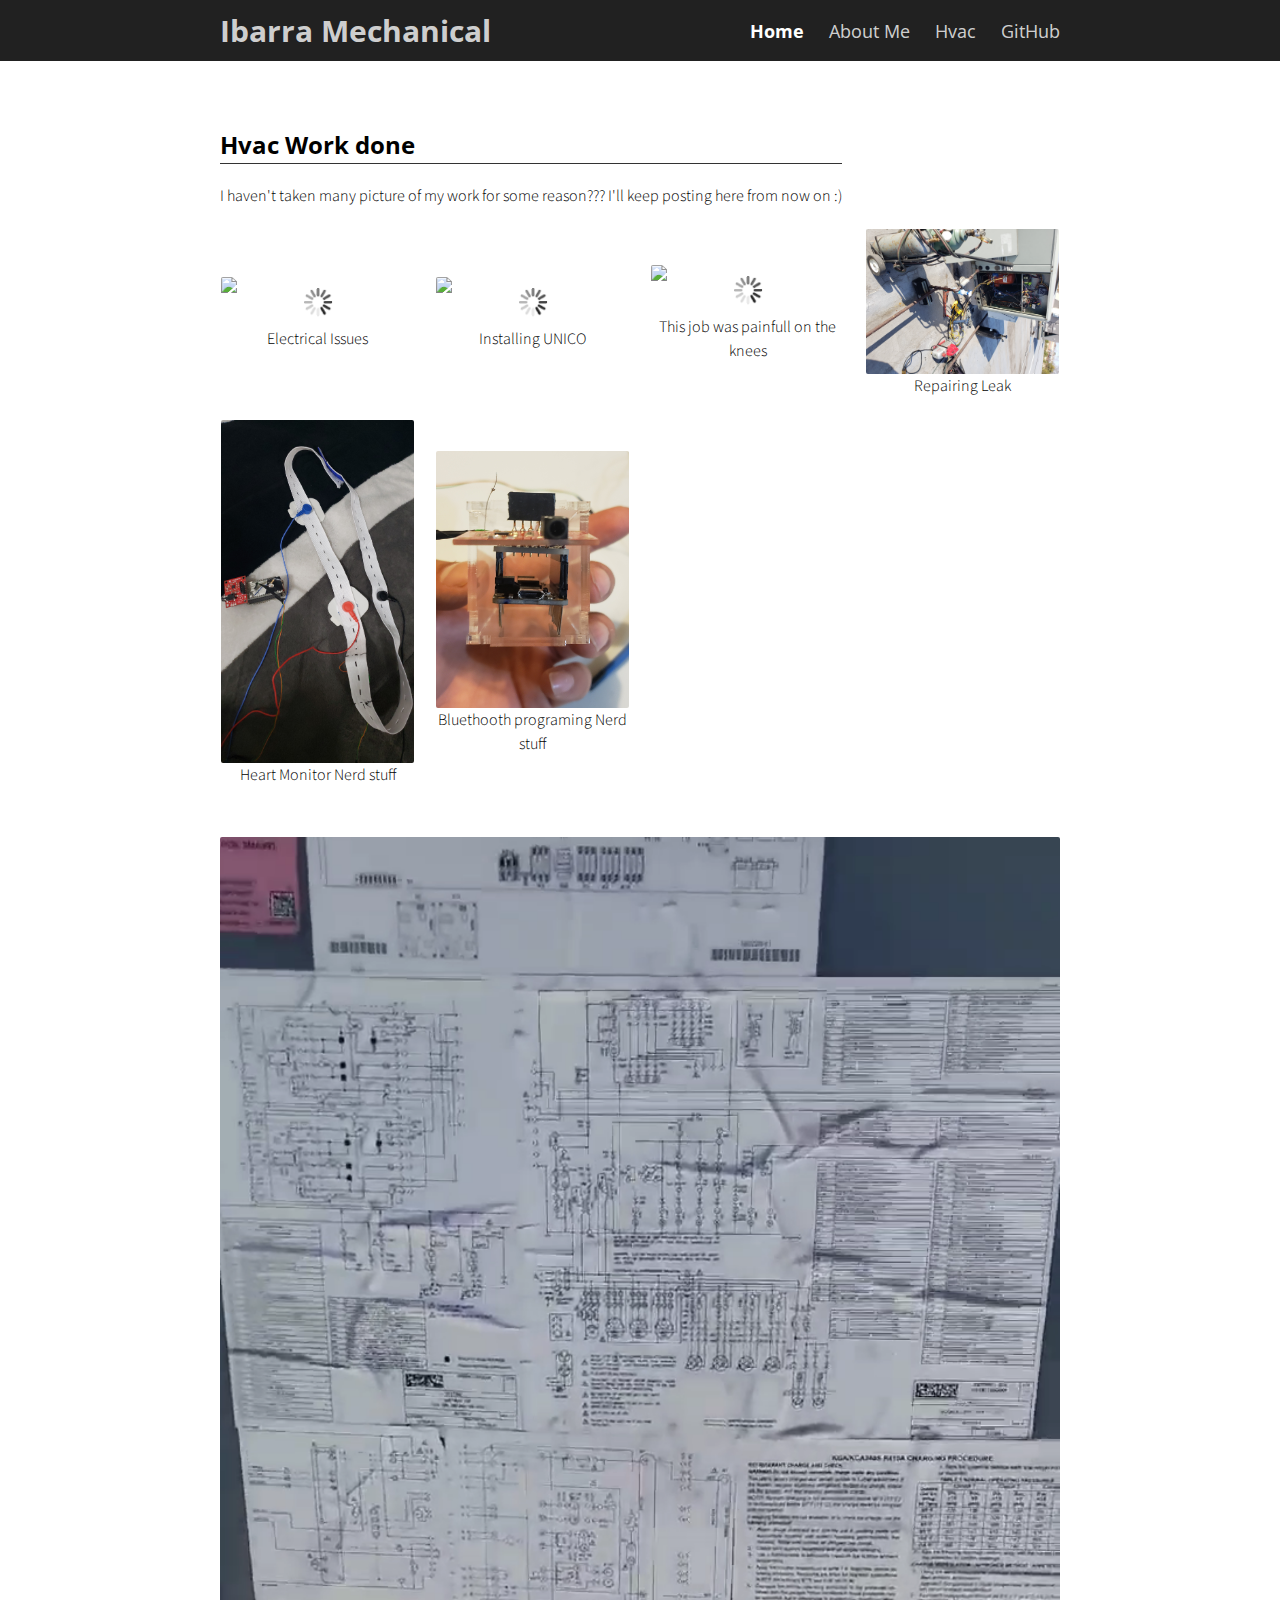
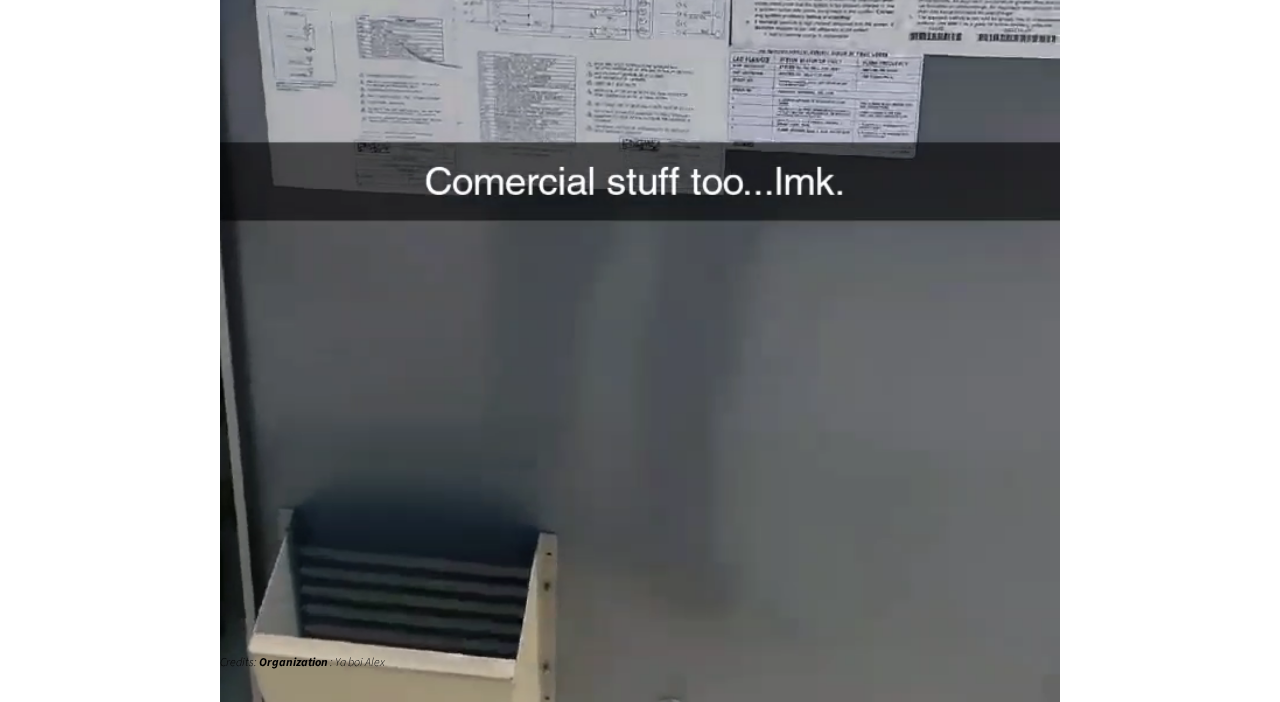
==== commit b3ee011f: "video" ====
--- a/embedding.html
+++ b/embedding.html
@@ -362,7 +362,6 @@
           <div class="flex-item flex-item-stretch flex-column">
 
             <video preload controls autoplay loop muted playsinline class="image" >
-			<video width="320" height="300" controls>
 
 
               <source src="vid/ComercialVid.mp4" type="video/mp4">
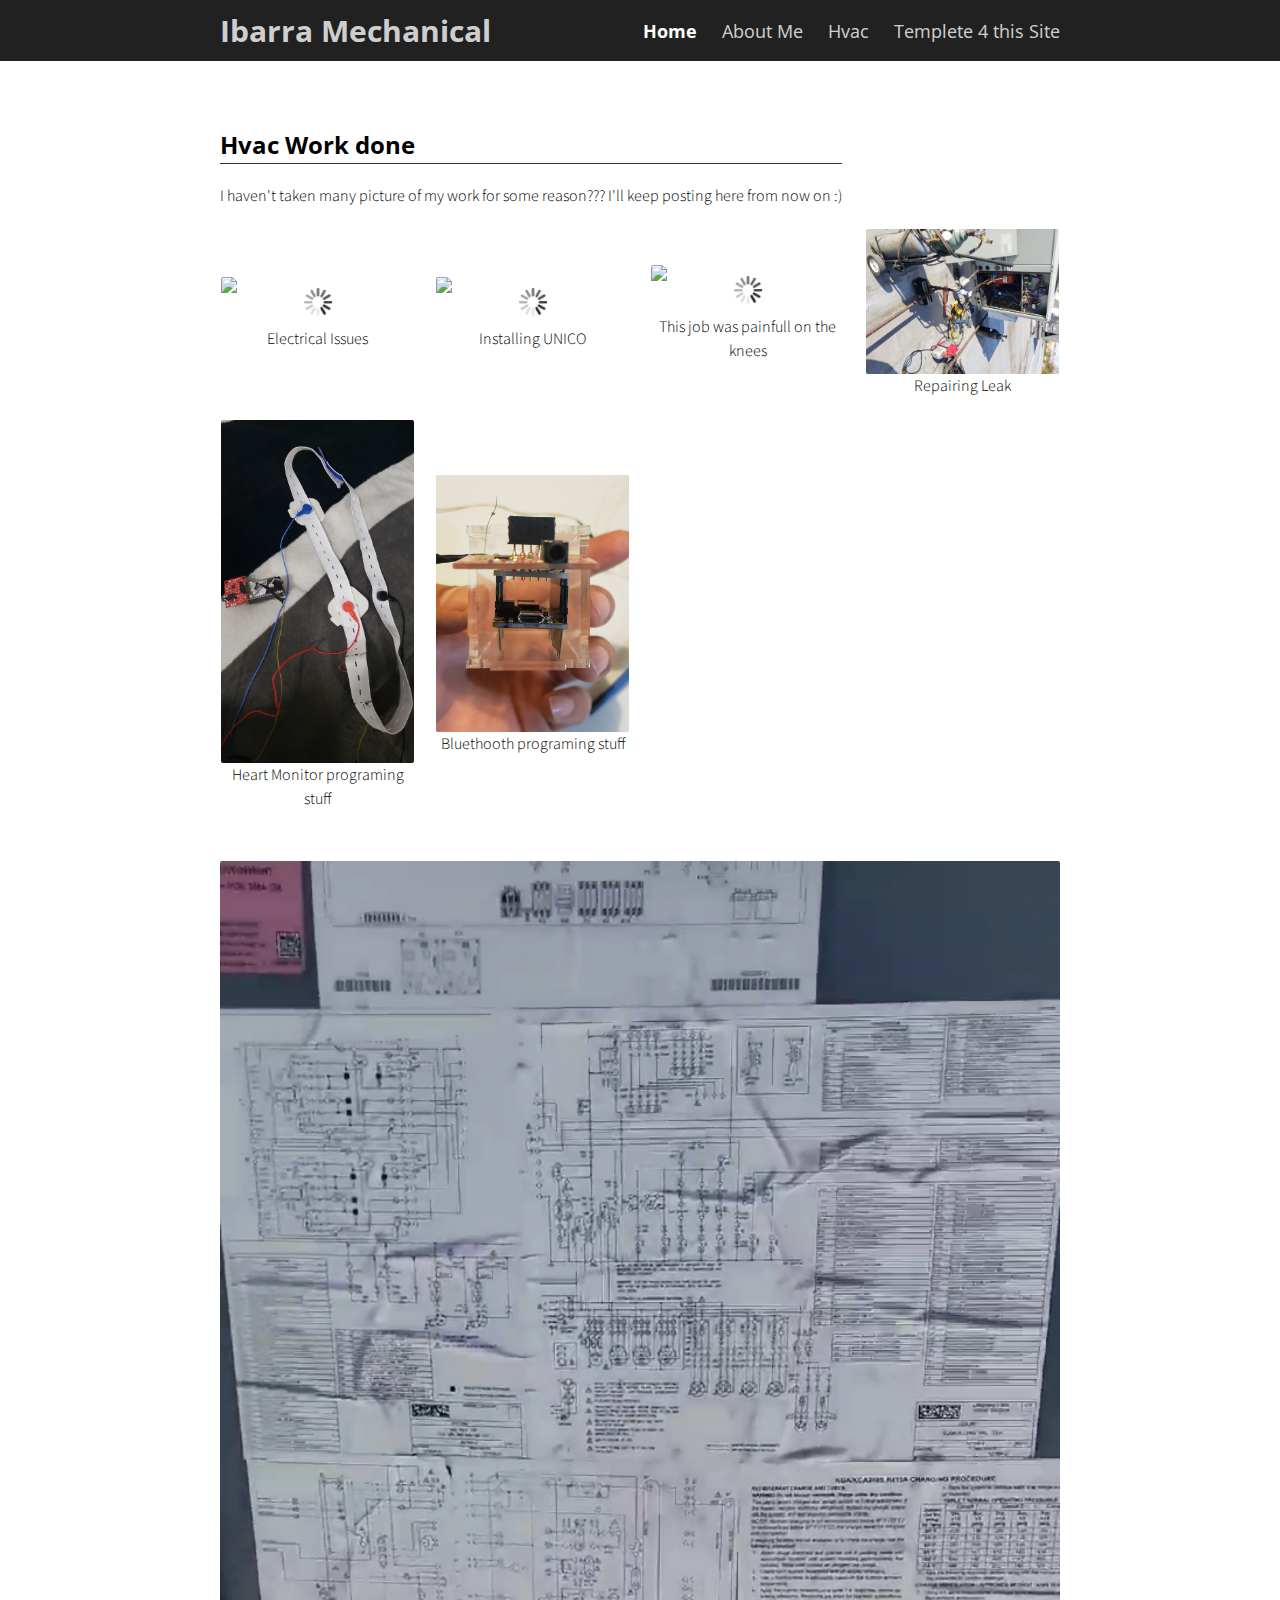
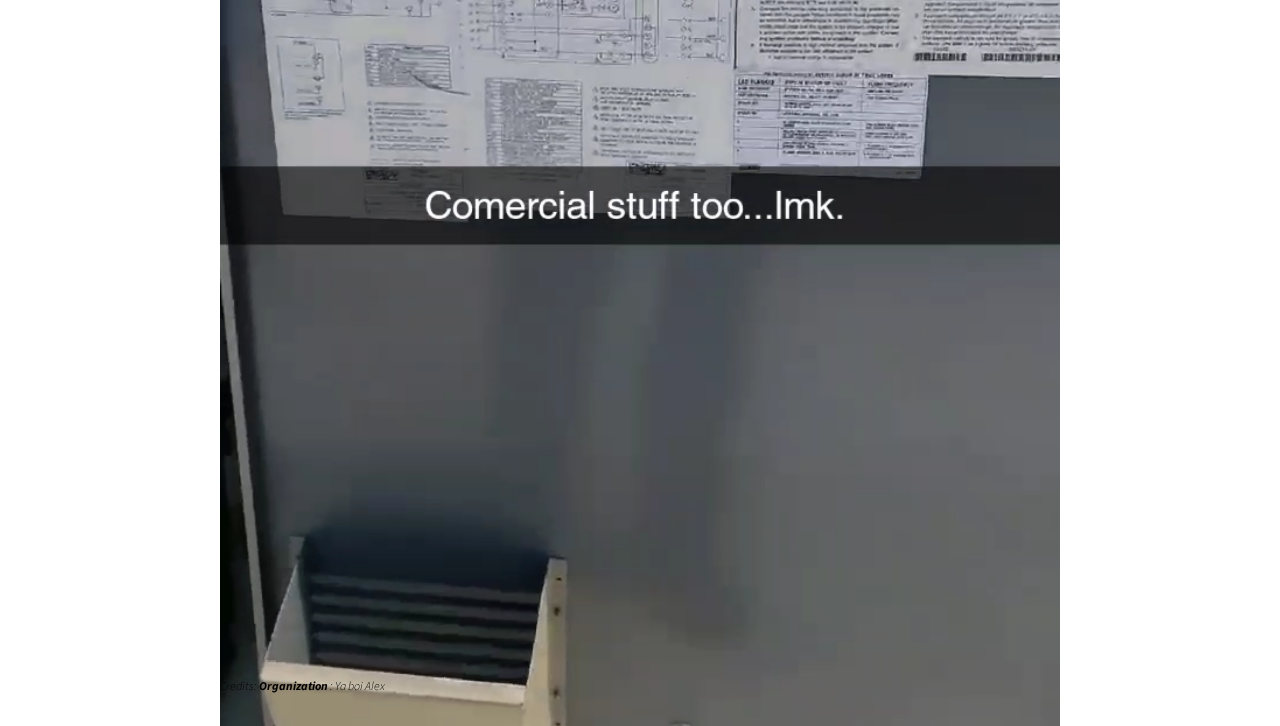
==== commit c93a42a0: "making nicer" ====
--- a/embedding.html
+++ b/embedding.html
@@ -348,10 +348,10 @@
             <div> Repairing Leak</div>
           </a>
           <a href="javascript:void(0)" class="flex-column"><img src="img/Nerd1.png">
-            <div>Heart Monitor Nerd stuff</div>
+            <div>Heart Monitor programing stuff</div>
           </a>
           <a href="javascript:void(0)" class="flex-column"><img src="img/nerd3.png">
-            <div>Bluethooth programing Nerd stuff</div>
+            <div>Bluethooth programing stuff</div>
           </a>
          
         </div>
